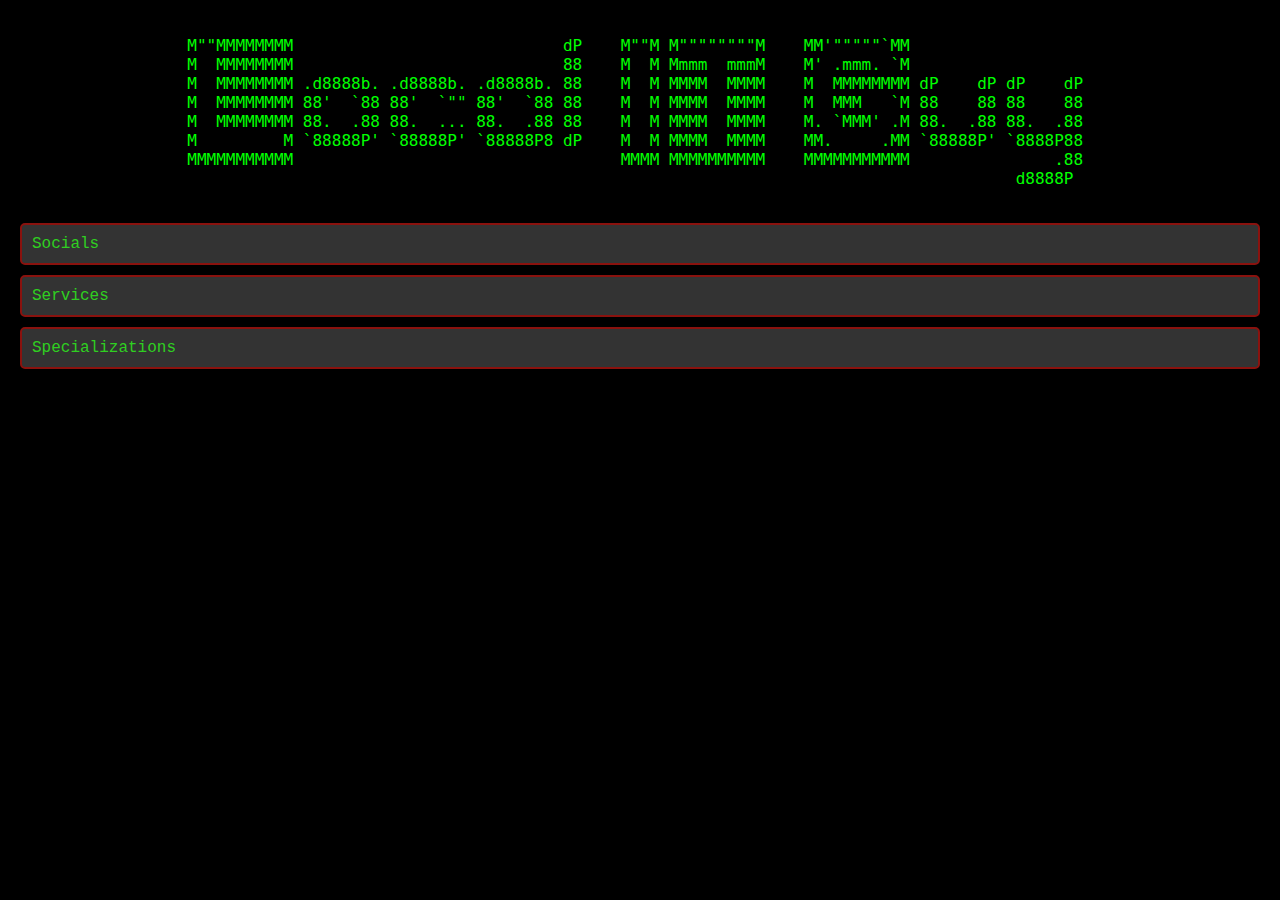
==== index.html @ 3bdbb6d8 "update index" ====
<!DOCTYPE html>
<html lang="en">
<head>
    <meta charset="UTF-8">
    <meta name="viewport" content="width=device-width, initial-scale=1.0">
    <title>Local IT Guy</title>
    <link rel="stylesheet" href="style.css"> 
    <link rel="icon" href="linux.png" type="image/png">

    <meta property="og:title" content="Local IT Guy">
    <meta property="og:description" content="Local Neighborhood IT Guy">
    <meta property="og:url" content="https://befoul.github.com"> 
    <meta property="og:type" content="Local IT Guy">

</head>
<body>
    <pre>
M""MMMMMMMM                            dP    M""M M""""""""M    MM'"""""`MM                   
M  MMMMMMMM                            88    M  M Mmmm  mmmM    M' .mmm. `M                   
M  MMMMMMMM .d8888b. .d8888b. .d8888b. 88    M  M MMMM  MMMM    M  MMMMMMMM dP    dP dP    dP 
M  MMMMMMMM 88'  `88 88'  `"" 88'  `88 88    M  M MMMM  MMMM    M  MMM   `M 88    88 88    88 
M  MMMMMMMM 88.  .88 88.  ... 88.  .88 88    M  M MMMM  MMMM    M. `MMM' .M 88.  .88 88.  .88 
M         M `88888P' `88888P' `88888P8 dP    M  M MMMM  MMMM    MM.     .MM `88888P' `8888P88 
MMMMMMMMMMM                                  MMMM MMMMMMMMMM    MMMMMMMMMMM               .88 
                                                                                      d8888P  
    </pre>
    
    <div class="category">
        <button class="collapsible">Socials</button>
        <div class="content">
            <h2><a href="https://x.com/DOASSUDO">X</a></h2>
            <h2><a href="https://repl.it/@wire">Replit</a></h2>
            <h2><a href="https://github.com/befoul">Github</a></h2>
        </div>
    </div>

    <div class="category">
        <button class="collapsible">Services</button>
        <div class="content">
            <p>Break Fix</p>
            <p>Risk Advisory</p>
            <p>Remote Consultations</p>
            <p>Remote Penetration Testing</p>
            <p>Advanced LAMP Implementations</p>
        </div>
    </div>

    <div class="category">
        <button class="collapsible">Specializations</button>
        <div class="content">
            <p>Network Engineering</p>
            <p>Network Security auditing</p>
            <p>Operating System Security</p>
        </div>
    </div>

    <script>
        document.querySelectorAll('.collapsible').forEach(button => {
            button.addEventListener('click', () => {
                button.classList.toggle('active');
                const content = button.nextElementSibling;
                if (content.style.display === "block") {
                    content.style.display = "none";
                } else {
                    content.style.display = "block";
                }
            });
        });
    </script>
</body>
</html>
---- style.css ----
body {
    font-family: 'Courier New', Courier, monospace; /* Retro monospace font */
    background-color: #000; /* Black background for a retro feel */
    color: #00ff00; /* Bright green text color */
    margin: 0;
    padding: 20px;
    text-align: center; /* Center the content */
}


pre {
    font-size: 16px; /* Adjust font size for better visibility */
    color: #00ff00; /* Bright green text color for ASCII art */
}

a {
    color: #d0d4d6; /* Bright yellow color for links */
    text-decoration: underline; /* Underline links for a retro look */
}
p {
    font-size: 16px;
    color: #ffffff
}
a:hover {
    color: #ff6600; /* Orange color on hover */
}

.category {
    margin: 10px 0;
}

.collapsible {
    background-color: #333; /* Dark gray background for buttons */
    color: #2fcf21; /* GR?EEN */
    cursor: pointer;
    padding: 10px;
    width: 100%;
    border: 2px solid #8a120e; /* RED */
    text-align: left;
    outline: none;
    font-size: 16px;
    border-radius: 5px;
    font-family: 'Courier New', Courier, monospace; /* Retro font for buttons */
}

.collapsible:hover {
    background-color: #444; /* Slightly lighter gray on hover */
}

.content {
    padding: 0 18px;
    display: none;
    overflow: hidden;
    background-color: #222; /* Darker gray for content background */
    border: 2px solid #8a120e; /* RED */
    border-radius: 5px;
    margin-top: 5px;
    color: #8a120e; /* RED */
}

@media only screen and (max-width: 768px) {
    pre {
        display: none; /* Hides ASCII art on screens smaller than 768px */
    }
}
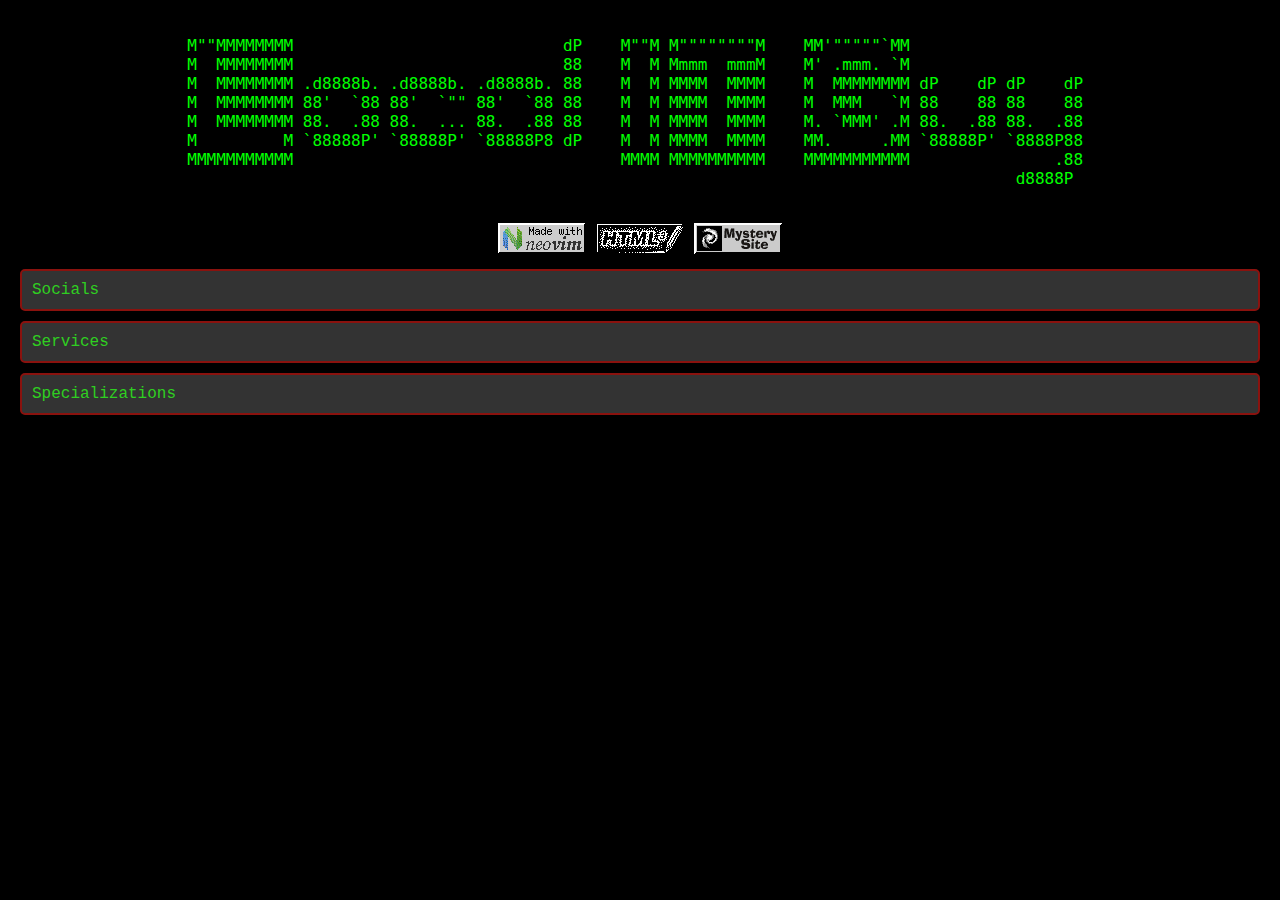
==== commit 96919350: "commit" ====
--- a/index.html
+++ b/index.html
@@ -5,10 +5,10 @@
     <meta name="viewport" content="width=device-width, initial-scale=1.0">
     <title>Local IT Guy</title>
     <link rel="stylesheet" href="style.css"> 
-    <link rel="icon" href="linux.png" type="image/png">
+    <link rel="icon" href="image/linux.png" type="image/png">
 
     <meta property="og:title" content="Local IT Guy">
-    <meta property="og:description" content="Local Neighborhood IT Guy">
+    <meta property="og:description" content="Your Local Neighborhood IT Guy">
     <meta property="og:url" content="https://befoul.github.com"> 
     <meta property="og:type" content="Local IT Guy">
 
@@ -24,7 +24,11 @@
 MMMMMMMMMMM                                  MMMM MMMMMMMMMM    MMMMMMMMMMM               .88 
                                                                                       d8888P  
     </pre>
-    
+    <img src="image/neovim.gif" alt="88x31" />
+    <img src="image/html3.gif" alt="88x31" />
+    <img src="image/mystery.gif" alt="88x31" />
+
+
     <div class="category">
         <button class="collapsible">Socials</button>
         <div class="content">
@@ -66,6 +70,7 @@
                 }
             });
         });
+        
     </script>
 </body>
 </html>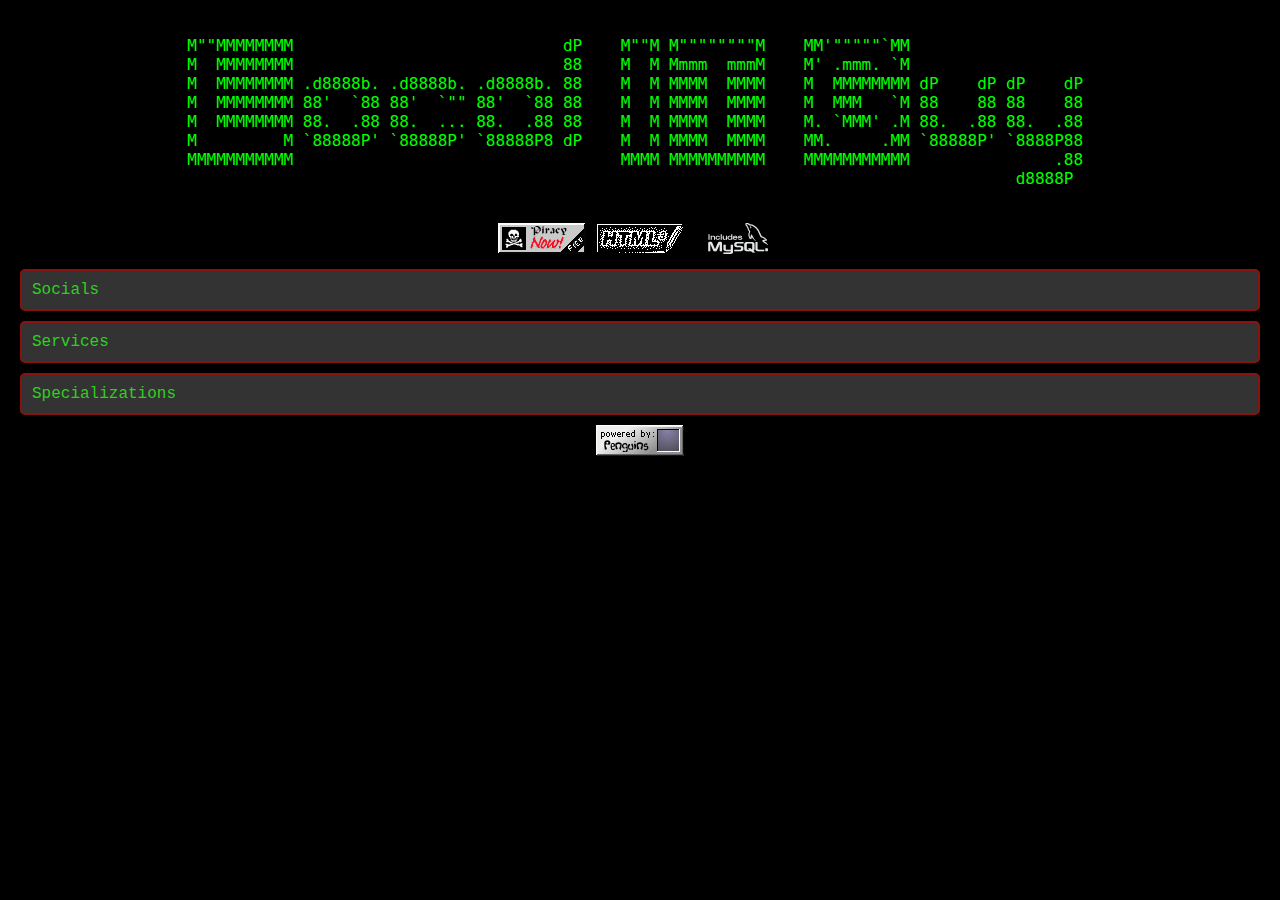
==== commit 6d049bbd: "commit" ====
--- a/index.html
+++ b/index.html
@@ -24,9 +24,9 @@
 MMMMMMMMMMM                                  MMMM MMMMMMMMMM    MMMMMMMMMMM               .88 
                                                                                       d8888P  
     </pre>
-    <img src="image/neovim.gif" alt="88x31" />
+    <img src="image/piracy.png" alt="88x31" />
     <img src="image/html3.gif" alt="88x31" />
-    <img src="image/mystery.gif" alt="88x31" />
+    <img src="image/butt.gif" alt="88x31" />
 
 
     <div class="category">
@@ -56,8 +56,9 @@
             <p>Network Security auditing</p>
             <p>Operating System Security</p>
         </div>
+        
     </div>
-
+    <img src="image/penguins.gif" alt="88x31" />
     <script>
         document.querySelectorAll('.collapsible').forEach(button => {
             button.addEventListener('click', () => {
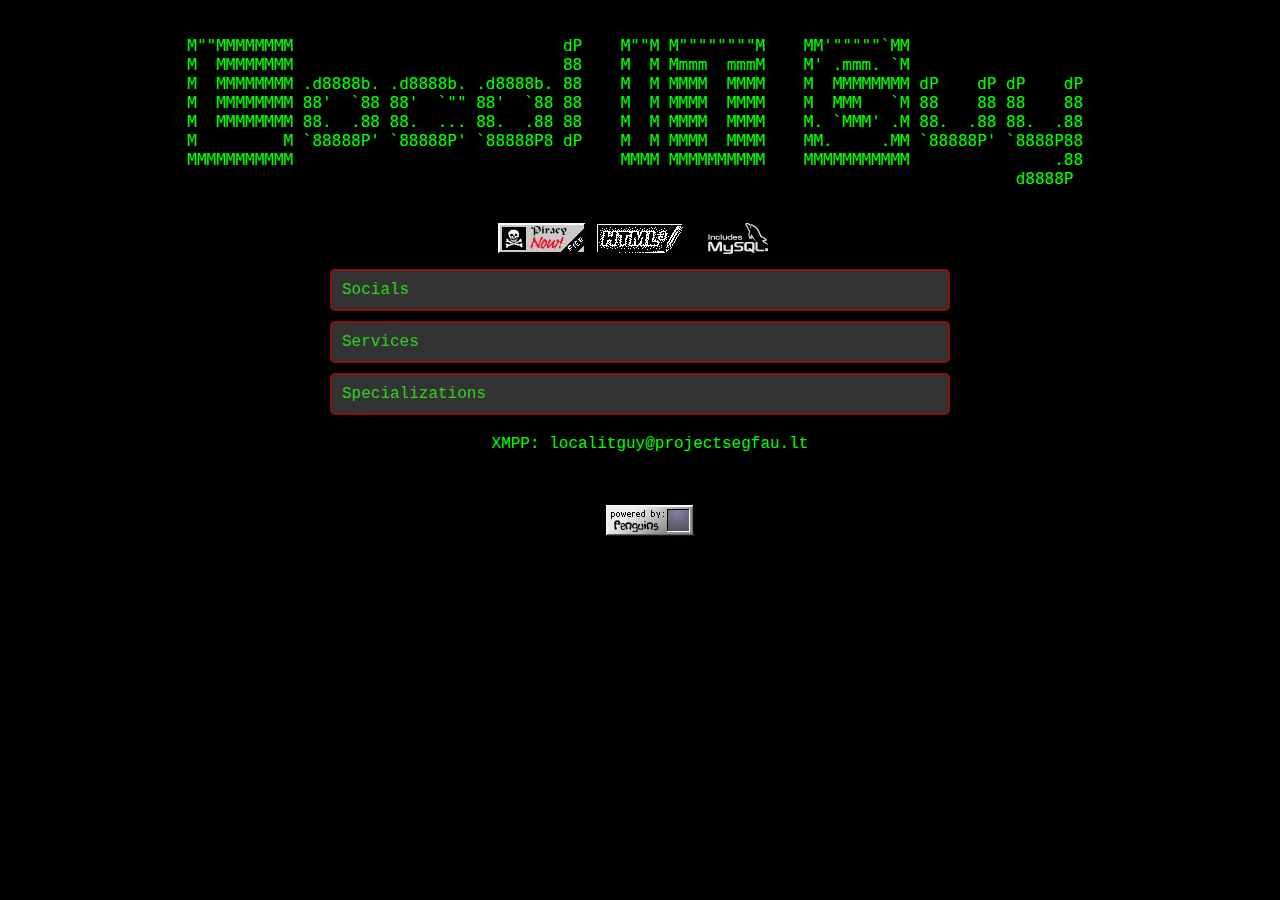
==== commit ea5df924: "commit" ====
--- a/index.html
+++ b/index.html
@@ -56,9 +56,17 @@
             <p>Network Security auditing</p>
             <p>Operating System Security</p>
         </div>
-        
     </div>
-    <img src="image/penguins.gif" alt="88x31" />
+    <div>
+    </div>
+    <footer>
+        XMPP: localitguy@projectsegfau.lt
+    
+    </footer>
+    <footer>
+        <img src="image/penguins.gif" alt="88x31" />
+    </footer>
+
     <script>
         document.querySelectorAll('.collapsible').forEach(button => {
             button.addEventListener('click', () => {
--- a/style.css
+++ b/style.css
@@ -17,9 +17,15 @@
     color: #d0d4d6; /* Bright yellow color for links */
     text-decoration: underline; /* Underline links for a retro look */
 }
+h2 {
+    font-size: 18px;
+    color: #ffffff;
+    text-align: left;
+}
 p {
     font-size: 16px;
-    color: #ffffff
+    color: #ffffff;
+    text-align: left;
 }
 a:hover {
     color: #ff6600; /* Orange color on hover */
@@ -34,7 +40,7 @@
     color: #2fcf21; /* GR?EEN */
     cursor: pointer;
     padding: 10px;
-    width: 100%;
+    width: 50%;
     border: 2px solid #8a120e; /* RED */
     text-align: left;
     outline: none;
@@ -48,14 +54,25 @@
 }
 
 .content {
-    padding: 0 18px;
-    display: none;
+    padding: 1px;
+    display: none; /* This will hide the content by default */
     overflow: hidden;
     background-color: #222; /* Darker gray for content background */
     border: 2px solid #8a120e; /* RED */
     border-radius: 5px;
-    margin-top: 5px;
+    margin: 5px auto; /* Center horizontally and add top margin */
     color: #8a120e; /* RED */
+    width: 50%; /* Set width to 50% */
+    text-align: center; /* Center text inside the content */
+}
+
+footer {
+    height: 50px; /* Set footer height */
+    background-color: #000; /* Black background for footer */
+    text-align: center; /* Center the text */
+    padding: 10px; /* Padding around the text */
+    width: 100%; /* Full width */
+    margin-top: auto; /* Push footer to the bottom */
 }
 
 @media only screen and (max-width: 768px) {
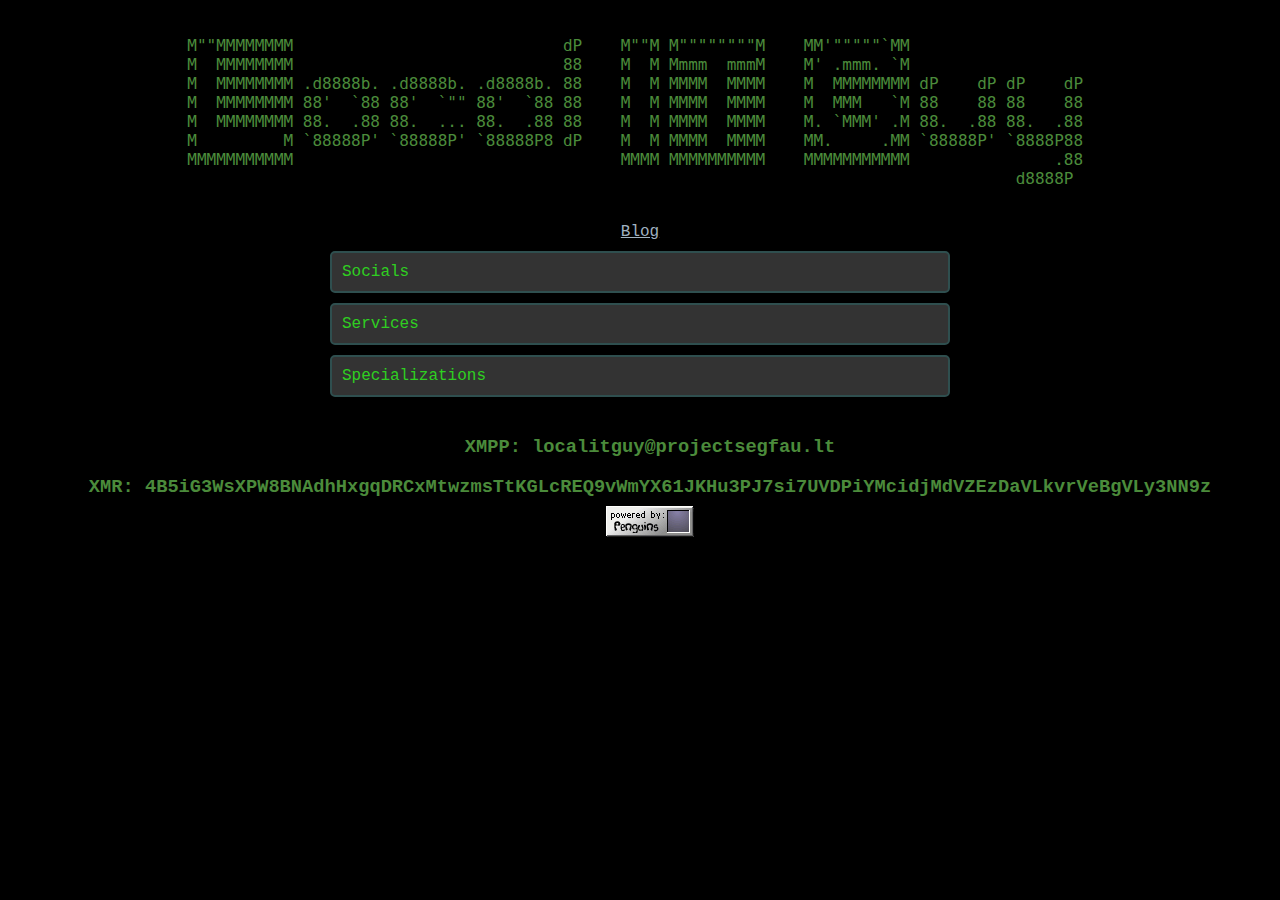
==== commit d4de23bb: "major commit" ====
--- a/index.html
+++ b/index.html
@@ -24,9 +24,9 @@
 MMMMMMMMMMM                                  MMMM MMMMMMMMMM    MMMMMMMMMMM               .88 
                                                                                       d8888P  
     </pre>
-    <img src="image/piracy.png" alt="88x31" />
-    <img src="image/html3.gif" alt="88x31" />
-    <img src="image/butt.gif" alt="88x31" />
+  <nav>
+    <a href="blog.html">Blog</a>
+  </nav>
 
 
     <div class="category">
@@ -60,11 +60,16 @@
     <div>
     </div>
     <footer>
-        XMPP: localitguy@projectsegfau.lt
+        <h3>XMPP: localitguy@projectsegfau.lt</h3>
+        <h3>XMR: 4B5iG3WsXPW8BNAdhHxgqDRCxMtwzmsTtKGLcREQ9vWmYX61JKHu3PJ7si7UVDPiYMcidjMdVZEzDaVLkvrVeBgVLy3NN9z</h3>
     
     </footer>
     <footer>
+        <h3>
+            <a href="https://x.com/DOASSUDO" target=":3">
         <img src="image/penguins.gif" alt="88x31" />
+        </a>
+            </h3>
     </footer>
 
     <script>
--- a/style.css
+++ b/style.css
@@ -1,34 +1,35 @@
 body {
     font-family: 'Courier New', Courier, monospace; /* Retro monospace font */
     background-color: #000; /* Black background for a retro feel */
-    color: #00ff00; /* Bright green text color */
+    color: #4B8B3B; /* Bright green text color */
     margin: 0;
     padding: 20px;
     text-align: center; /* Center the content */
+    
 }
 
 
 pre {
     font-size: 16px; /* Adjust font size for better visibility */
-    color: #00ff00; /* Bright green text color for ASCII art */
+    color: #4B8B3B; /* Bright green text color for ASCII art */
 }
 
 a {
-    color: #d0d4d6; /* Bright yellow color for links */
+    color: #A0B2C1; /* Bright yellow color for links */
     text-decoration: underline; /* Underline links for a retro look */
 }
 h2 {
     font-size: 18px;
-    color: #ffffff;
+    color: #A9A9A9;
     text-align: left;
 }
 p {
     font-size: 16px;
-    color: #ffffff;
+    color: #A9A9A9;
     text-align: left;
 }
 a:hover {
-    color: #ff6600; /* Orange color on hover */
+    color: #4A5568; /* Orange color on hover */
 }
 
 .category {
@@ -41,7 +42,7 @@
     cursor: pointer;
     padding: 10px;
     width: 50%;
-    border: 2px solid #8a120e; /* RED */
+    border: 2px solid #2F4F4F; /* RED */
     text-align: left;
     outline: none;
     font-size: 16px;
@@ -58,7 +59,7 @@
     display: none; /* This will hide the content by default */
     overflow: hidden;
     background-color: #222; /* Darker gray for content background */
-    border: 2px solid #8a120e; /* RED */
+    border: 2px solid #228B22; /* RED */
     border-radius: 5px;
     margin: 5px auto; /* Center horizontally and add top margin */
     color: #8a120e; /* RED */
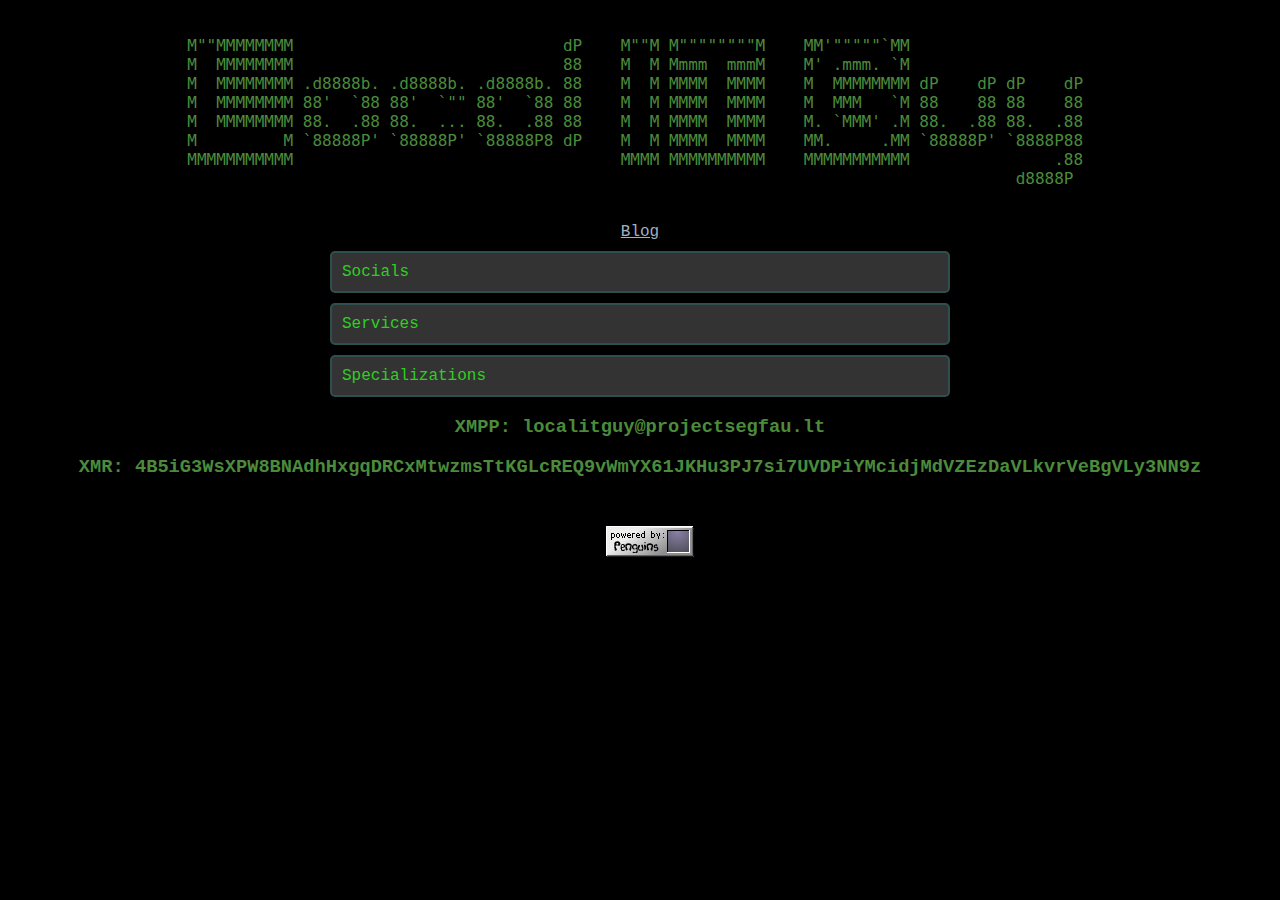
==== commit ba4f47ff: "commit small" ====
--- a/index.html
+++ b/index.html
@@ -7,11 +7,11 @@
     <link rel="stylesheet" href="style.css"> 
     <link rel="icon" href="image/linux.png" type="image/png">
 
-    <meta property="og:title" content="Local IT Guy">
-    <meta property="og:description" content="Your Local Neighborhood IT Guy">
-    <meta property="og:url" content="https://befoul.github.com"> 
-    <meta property="og:type" content="Local IT Guy">
-
+    <meta property="og:title" content="Your Local IT Guy">
+    <meta property="og:description" content="Just a guy doing IT who also happens to own a blog.">
+    <meta property="og:url" content="https://befoul.github.io">
+    <meta property="og:type" content="website">
+    <meta property="og:image" content="https://befoul.github.io/image/penguin.gif">
 </head>
 <body>
     <pre>
@@ -59,12 +59,9 @@
     </div>
     <div>
     </div>
-    <footer>
-        <h3>XMPP: localitguy@projectsegfau.lt</h3>
-        <h3>XMR: 4B5iG3WsXPW8BNAdhHxgqDRCxMtwzmsTtKGLcREQ9vWmYX61JKHu3PJ7si7UVDPiYMcidjMdVZEzDaVLkvrVeBgVLy3NN9z</h3>
-    
-    </footer>
-    <footer>
+    <h3>XMPP: localitguy@projectsegfau.lt</h3>
+    <h3 class="desktop-heading">XMR: 4B5iG3WsXPW8BNAdhHxgqDRCxMtwzmsTtKGLcREQ9vWmYX61JKHu3PJ7si7UVDPiYMcidjMdVZEzDaVLkvrVeBgVLy3NN9z</h3>
+        <footer>
         <h3>
             <a href="https://x.com/DOASSUDO" target=":3">
         <img src="image/penguins.gif" alt="88x31" />
--- a/style.css
+++ b/style.css
@@ -80,4 +80,15 @@
     pre {
         display: none; /* Hides ASCII art on screens smaller than 768px */
     }
+}
+
+.desktop-heading {
+    display: block; /* Show by default */
+}
+
+/* Hide on mobile devices */
+@media (max-width: 768px) {
+    .desktop-heading {
+        display: none; /* Hide on screens smaller than 768px */
+    }
 }